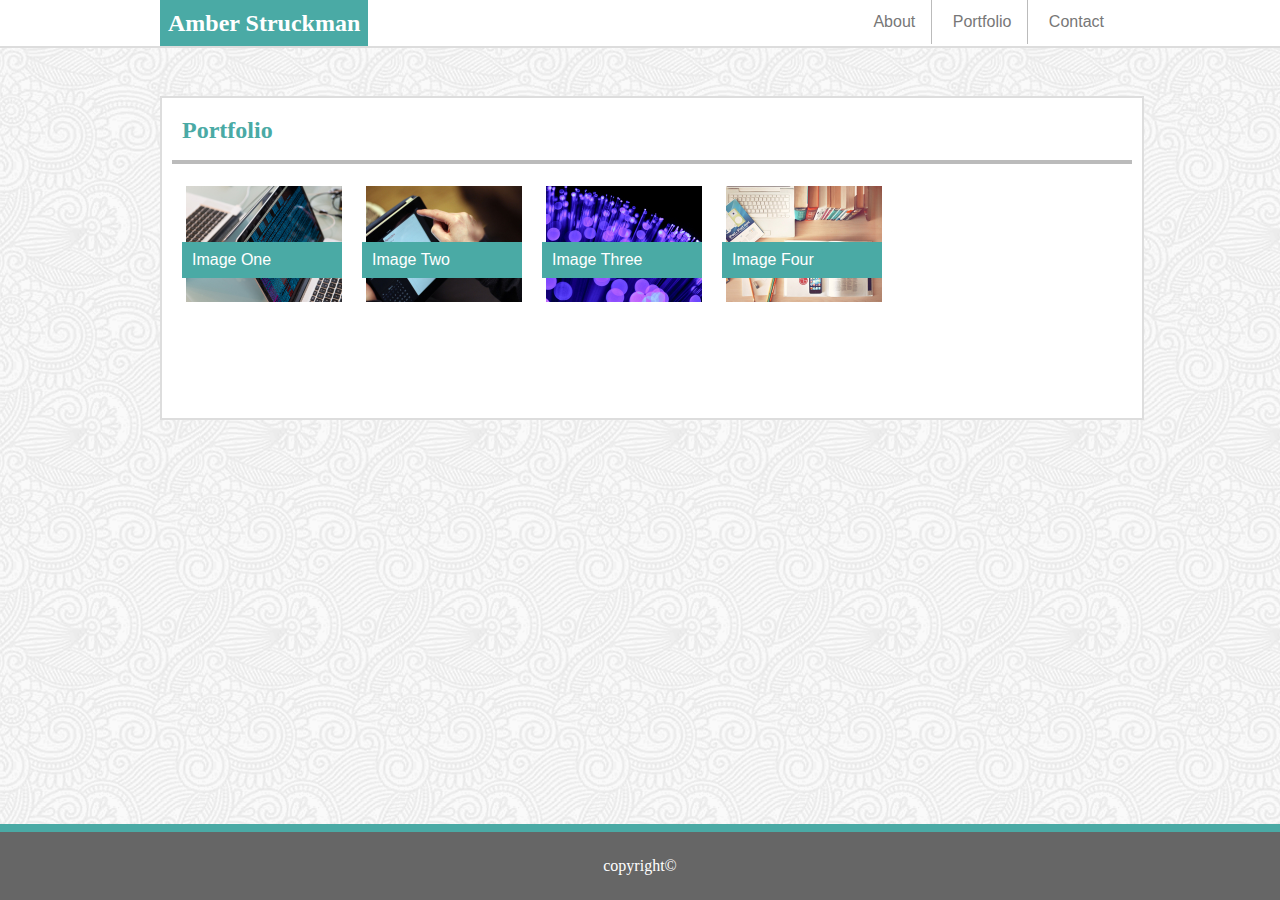
==== portfolio.html @ 97671745 "header mostly working. about me section still needs work" ====
<!-- Amber Struckman
HW 1: Recommended-homework-assignment -->

<!DOCTYPE html>
<html>
    <head>
        <meta charset="utf-8" />
        <meta http-equiv="X-UA-Compatible" content="IE=edge">
        <title>Amber Struckman Profile</title>
        <meta name="viewport" content="width=device-width, initial-scale=1">
        <link rel="stylesheet" type="text/css" media="screen" href="assets/css/reset.css" />
        <link rel="stylesheet" type="text/css" media="screen" href="assets/css/style.css" />
    </head>

    <body>
        <header>
                <div class= "headerContainer">
                    <h1 id="nameLogo">Amber Struckman</h1>
                    <nav>
                        <ul>
                            <li><a href="index.html">About</a></li>
                            <li><a href="portfolio.html">Portfolio</a></li>
                            <li><a href="contact.html">Contact</a></li>
                        </ul>
                    </nav>
                 </div>
        </header>

            <article>
            <h1> Portfolio </h1>
            <hr>
            <div class="imageContainer">
                <img src="assets/images/portfolioImage1.jpg" alt="first image" width="160" height="120">
                <p class = "imageBanner"> Image One</p>
            </div>
        
            <div class="imageContainer">
                <img src="assets/images/portfolioImage2.jpg" alt="second image" width="160" height="120">
                <p class="imageBanner"> Image Two</p>
             </div>

            <div class="imageContainer">
                <img src="assets/images/portfolioImage3.jpg" alt="third image" width="160" height="120">
                <p class="imageBanner"> Image Three</p>
             </div>

             <div class= "imageContainer">
                <img src="assets/images/portfolioImage4.jpg" alt="fourth image" width="160" height="120">
                <p class="imageBanner"> Image Four</p>
            </div>
        </article>

        <footer>
                copyright&copy;
        </footer>

     </body>

</html>
---- assets/css/style.css ----
/* Amber Struckman HW
Week 2.2
Mobile responsive */

body {
    width: 960px;
    background: url(../images/full-bloom.png);
    font-family: 'Arial', 'Helvetica Neue', Helvetica, sans-serif;
    margin: 0 auto;
}

header {
    position: absolute;
    display:block;
    width: 100%;
    background: #ffffff;
    border-bottom: 2px solid #dddddd;
    top: 0;
    left:0;
}

h1 {
    color: #4aaaa5;
    padding: 10px;
    font-family: 'Georgia', Times, Times New Roman, serif;
    font-weight: bold;
    font-size: 1.5em;
}

#nameLogo {
    background: #4aaaa5;
    color: #ffffff;
    display: inline-block;
    line-height: 1.25em;
    padding: 8px;
    margin: 0;
    z-index: 0;
}

.headerContainer{
    width: 960px;
    margin: 0 auto;
}

img {
    float: left;
    margin: 4px;
}

p { 
    color: #777777;
    padding: 10px;
}

article, section {
    background: #ffffff;
    border: 2px solid #dddddd;
    margin: 96px auto auto auto; /* around box model clockwise*/
    min-height: 300px;
    padding:10px;
    overflow: hidden;
}

ul {
    list-style-type: none;
    margin: 0;
    padding: 0;
    background:white;
    display: block;
}

li {
    color: #4aaaa5;
    display: inline-block;
    border-right: 1px solid #bbb;
}

li:last-child {
    border-right: none;
}

nav a {
    color: #777777;
    display: block;
    text-align: center;
    padding: 14px 16px; /*bottom&top sides*/
    text-decoration: none;
}

nav {
    display: block;
    float: right;
}

input, textarea {
    width: 90%;
    line-height: 20px;
    margin: 10px;
}

hr  { border: 2px solid #bbb;}


.message {
    height: 100px;
}

.submitButton {
    width: auto;
    background: #4aaaa5;
    color: #ffffff;
    width: 7em;  height: 3em;
}

.imageContainer {
    position: relative;
    width: 160px;
    height: 120px;
    overflow: hidden;
    float: left;
    margin: 10px;
}

.imageBanner{
    background: #4aaaa5;
    color: #ffffff;
    display: inline-block;
    width: 100%;
    margin: 0;
    top: 50%;
    position: absolute;
    z-index: 1;
    left: 0;
}

footer{
    clear: both;
    position: absolute;
    display:block;
    width: 100%;
    line-height: 68px; 
    bottom:0;
    left:0;
    text-align: center;
    color: #ffffff;
    font-family: 'Georgia', Times, Times New Roman, serif;
    background: #666666;
    border-top: 8px solid #4aaaa5; 
}

@media screen and (max-width: 768px) {
    body {
      background-color: #333;
    }
  
    .headerContainer {
      /* Box-model */
      width: 100%;
      padding: 20px;
    }
  
    article {
      width: 100%;
    }

    .wrapper {
        /* Box-model */
        width: 100%;
        padding: 20px;
        margin: 20px;
      }
  
    footer {
      width: 100%;
    }
  }

  @media screen and (max-width: 640px) {
    body {
      background-color: #333;
    }
  
    .headerContainer {
      /* Box-model */
      width: 100%;
      }

    }
  
    article {
      width: 100%;
    }

    .wrapper {
        /* Box-model */
        width: 100%;
        
       
      }
      

      
  
    footer {
      width: 100%;
    }
  }
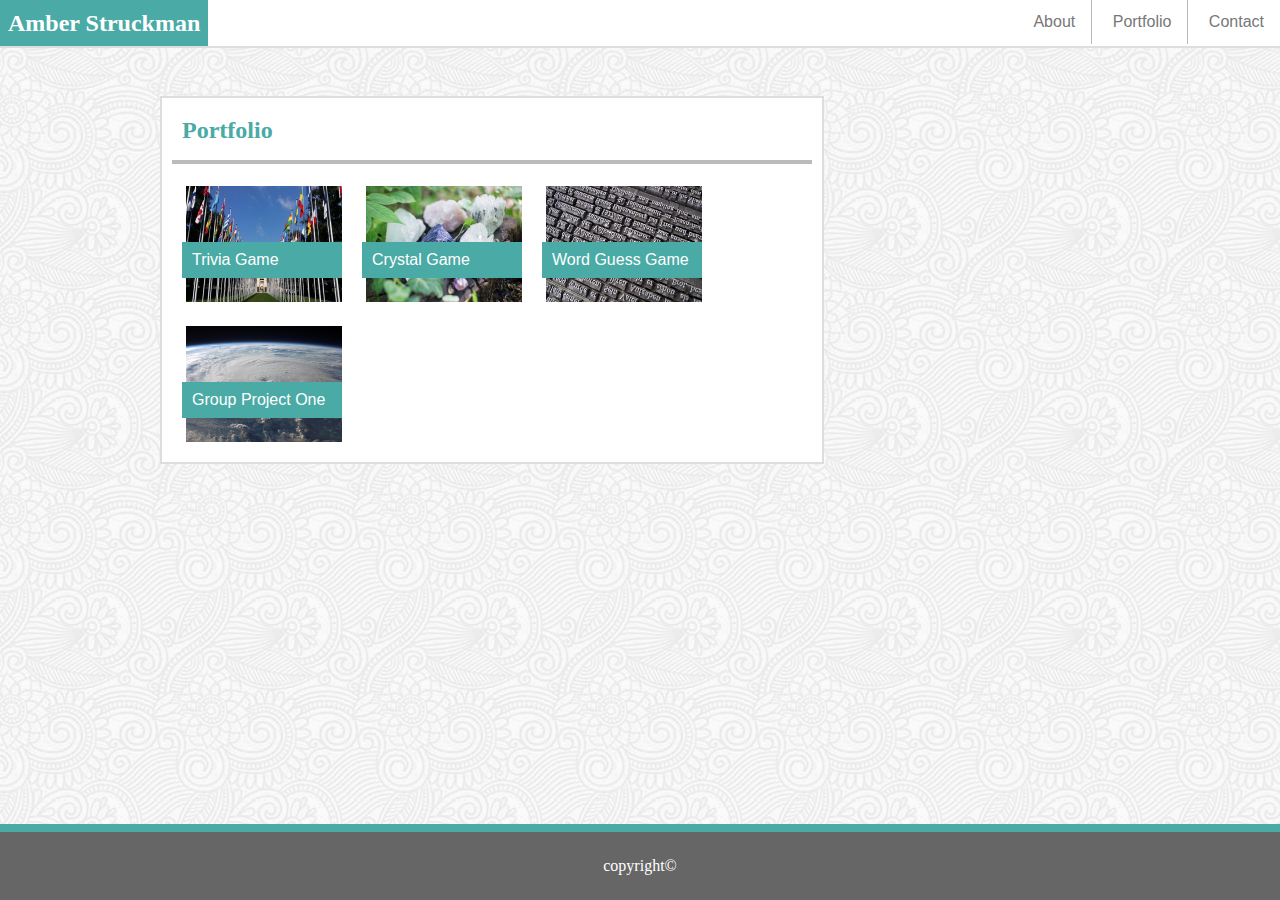
==== commit 7278db3c: "update the portfolio with class work" ====
--- a/portfolio.html
+++ b/portfolio.html
@@ -29,25 +29,25 @@
             <article>
             <h1> Portfolio </h1>
             <hr>
-            <div class="imageContainer">
-                <img src="assets/images/portfolioImage1.jpg" alt="first image" width="160" height="120">
-                <p class = "imageBanner"> Image One</p>
-            </div>
+            <a href="projects/TriviaGame/index.html"class="imageContainer">
+                <img src="assets/images/flag.jpg" alt="first image" width="160" height="120">
+                <p class = "imageBanner"> Trivia Game</p>
+            </a>
         
-            <div class="imageContainer">
-                <img src="assets/images/portfolioImage2.jpg" alt="second image" width="160" height="120">
-                <p class="imageBanner"> Image Two</p>
-             </div>
+            <a href="projects/unit-4-game/index.html" class="imageContainer">
+                <img src="assets/images/crystals.jpg" alt="second image" width="160" height="120">
+                <p class="imageBanner"> Crystal Game</p>
+            </a>
 
-            <div class="imageContainer">
-                <img src="assets/images/portfolioImage3.jpg" alt="third image" width="160" height="120">
-                <p class="imageBanner"> Image Three</p>
-             </div>
+            <a href="projects/Word-Guess-Game/index.html" class="imageContainer">
+                <img src="assets/images/font.jpg" alt="third image" width="160" height="120">
+                <p class="imageBanner"> Word Guess Game</p>
+            </a>
 
-             <div class= "imageContainer">
-                <img src="assets/images/portfolioImage4.jpg" alt="fourth image" width="160" height="120">
-                <p class="imageBanner"> Image Four</p>
-            </div>
+             <a href="projects/DisasterMapper/index.html" class= "imageContainer">
+                <img src="assets/images/cold-front.jpg" alt="fourth image" width="160" height="120">
+                <p class="imageBanner"> Group Project One</p>
+             </a>
         </article>
 
         <footer>
--- a/assets/css/style.css
+++ b/assets/css/style.css
@@ -2,8 +2,11 @@
 Week 2.2
 Mobile responsive */
 
+
+
 body {
-    width: 960px;
+    width: 100%;
+    max-width: 960px;
     background: url(../images/full-bloom.png);
     font-family: 'Arial', 'Helvetica Neue', Helvetica, sans-serif;
     margin: 0 auto;
@@ -37,10 +40,6 @@
     z-index: 0;
 }
 
-.headerContainer{
-    width: 960px;
-    margin: 0 auto;
-}
 
 img {
     float: left;
@@ -148,60 +147,56 @@
     border-top: 8px solid #4aaaa5; 
 }
 
-@media screen and (max-width: 768px) {
-    body {
-      background-color: #333;
-    }
-  
-    .headerContainer {
-      /* Box-model */
-      width: 100%;
-      padding: 20px;
-    }
-  
-    article {
-      width: 100%;
-    }
-
-    .wrapper {
-        /* Box-model */
+@media screen and (max-width: 640px)
+{
+    article
+    {
+        
+        max-width: 640px;
+        margin: 100px auto 100px auto;
+    }
+
+    #nameLogo
+    {
         width: 100%;
-        padding: 20px;
-        margin: 20px;
-      }
-  
-    footer {
-      width: 100%;
-    }
-  }
-
-  @media screen and (max-width: 640px) {
-    body {
-      background-color: #333;
-    }
-  
-    .headerContainer {
-      /* Box-model */
-      width: 100%;
-      }
-
-    }
-  
-    article {
-      width: 100%;
-    }
-
-    .wrapper {
-        /* Box-model */
+        display: block;
+        text-align: center;
+
+    }
+
+    nav
+    {
+        margin: 0;
         width: 100%;
-        
-       
-      }
-      
-
-      
-  
-    footer {
-      width: 100%;
-    }
-  }
+        float: none;
+        text-align: center;
+    }
+
+    img{
+        max-width: 100%;
+        /* margin-left: 238.5px;
+        margin-right: 238.5px; */
+        display: block;
+        float: none;
+        margin: auto;
+    
+    }
+
+    h1 {
+        text-align: center;
+    }
+}
+
+@media screen and (min-width: 769px)
+{
+    article
+    {
+        width: 640px;
+        margin-left: 0;
+    }
+    /* nav {
+        float: left;
+    } */
+}
+
+
